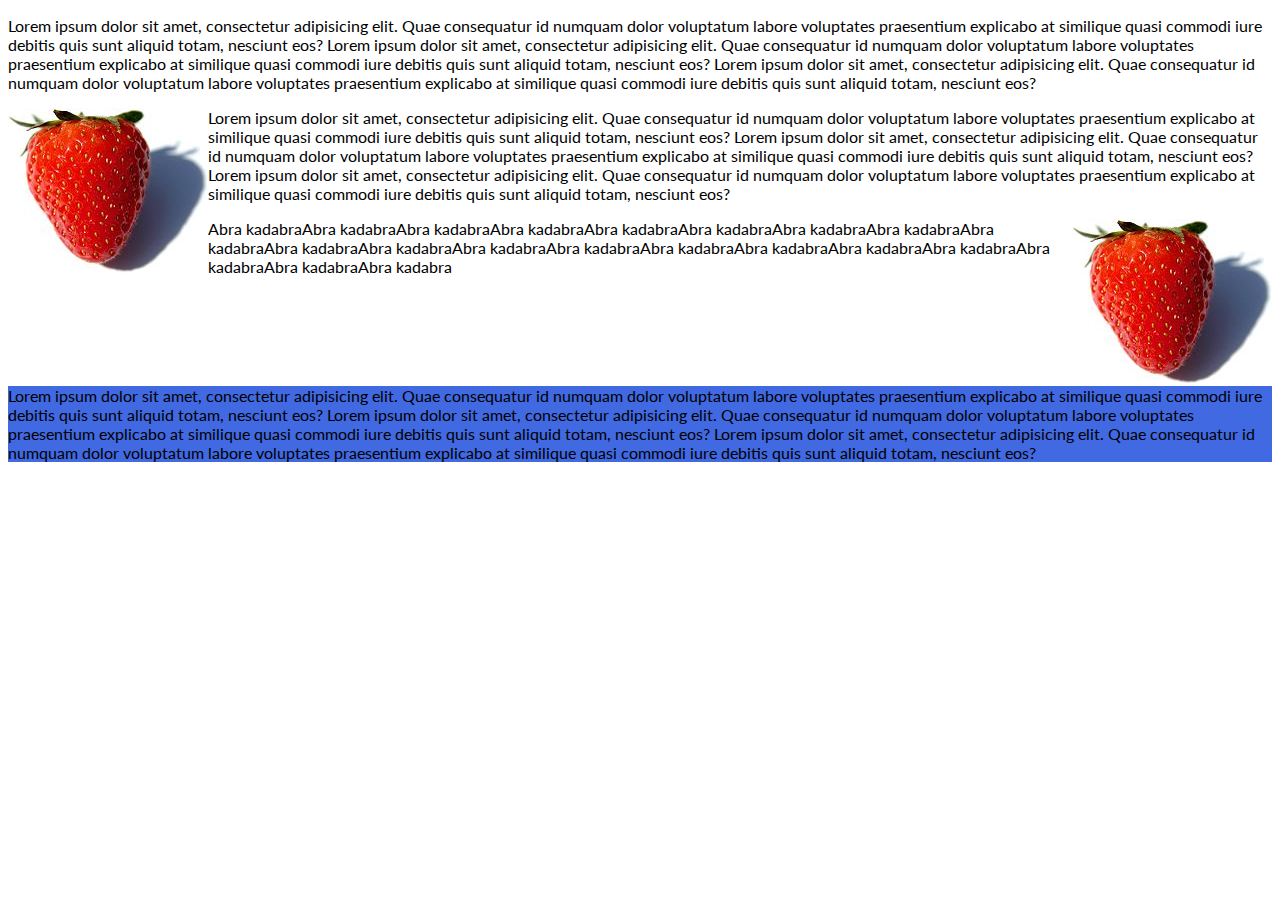
==== index.html @ d3594910 "done" ====
<!DOCTYPE html>
<html lang="pl">

<head>
    <meta charset="UTF-8">
    <link rel="stylesheet" href="css/style.css">
    <title>turxkawka</title>
    <link href='http://fonts.googleapis.com/css?family=Lato&subset=latin,latin-ext' rel='stylesheet' type='text/css'> </head>

<body lang="la">
    <p> Lorem ipsum dolor sit amet, consectetur adipisicing elit. Quae consequatur id numquam dolor voluptatum labore voluptates praesentium explicabo at similique quasi commodi iure debitis quis sunt aliquid totam, nesciunt eos? Lorem ipsum dolor sit amet, consectetur adipisicing elit. Quae consequatur id numquam dolor voluptatum labore voluptates praesentium explicabo at similique quasi commodi iure debitis quis sunt aliquid totam, nesciunt eos? Lorem ipsum dolor sit amet, consectetur adipisicing elit. Quae consequatur id numquam dolor voluptatum labore voluptates praesentium explicabo at similique quasi commodi iure debitis quis sunt aliquid totam, nesciunt eos? </p> <img id="truskawka" src="gfx/strawberry.jpg" alt="image" />
    <p> Lorem ipsum dolor sit amet, consectetur adipisicing elit. Quae consequatur id numquam dolor voluptatum labore voluptates praesentium explicabo at similique quasi commodi iure debitis quis sunt aliquid totam, nesciunt eos? Lorem ipsum dolor sit amet, consectetur adipisicing elit. Quae consequatur id numquam dolor voluptatum labore voluptates praesentium explicabo at similique quasi commodi iure debitis quis sunt aliquid totam, nesciunt eos? Lorem ipsum dolor sit amet, consectetur adipisicing elit. Quae consequatur id numquam dolor voluptatum labore voluptates praesentium explicabo at similique quasi commodi iure debitis quis sunt aliquid totam, nesciunt eos? </p> <img id="truskawka2" src="gfx/strawberry.jpg" alt="image" />
    <p>Abra kadabraAbra kadabraAbra kadabraAbra kadabraAbra kadabraAbra kadabraAbra kadabraAbra kadabraAbra kadabraAbra kadabraAbra kadabraAbra kadabraAbra kadabraAbra kadabraAbra kadabraAbra kadabraAbra kadabraAbra kadabraAbra kadabraAbra kadabra</p>
    <p> Lorem ipsum dolor sit amet, consectetur adipisicing elit. Quae consequatur id numquam dolor voluptatum labore voluptates praesentium explicabo at similique quasi commodi iure debitis quis sunt aliquid totam, nesciunt eos? Lorem ipsum dolor sit amet, consectetur adipisicing elit. Quae consequatur id numquam dolor voluptatum labore voluptates praesentium explicabo at similique quasi commodi iure debitis quis sunt aliquid totam, nesciunt eos? Lorem ipsum dolor sit amet, consectetur adipisicing elit. Quae consequatur id numquam dolor voluptatum labore voluptates praesentium explicabo at similique quasi commodi iure debitis quis sunt aliquid totam, nesciunt eos? </p>
</body>

</html>
---- css/style.css ----
body {
    font-family: Lato;
/*
    background-color: #303030;
    color: white;
*/
}


#truskawka {
    float:left;
}

#truskawka2 {
    float:right;
}

span:nth-child(5) {
    background-color: royalblue;
    clear:both;
    
}

p:last-child {
    background-color: royalblue;
    clear:right;
    
}
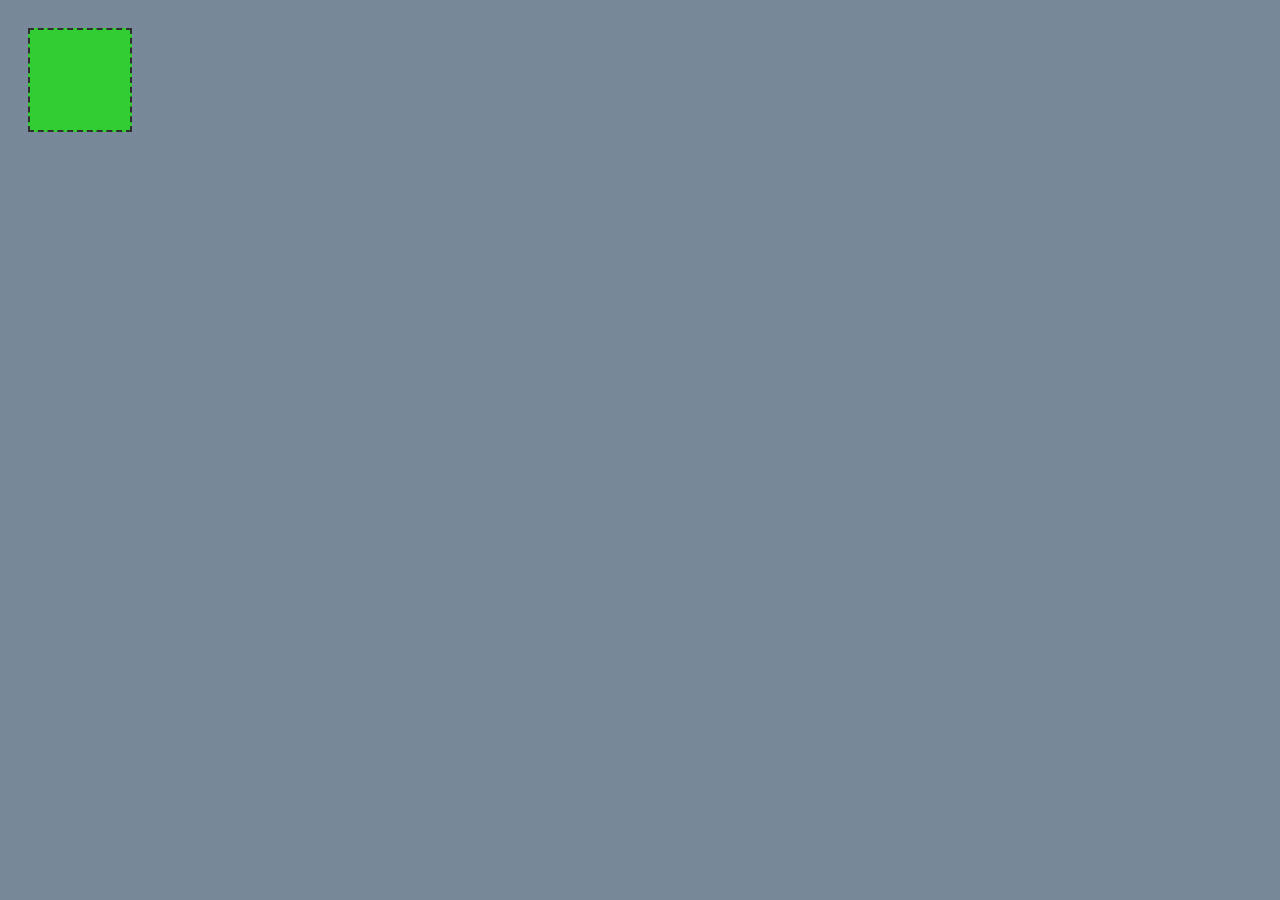
==== commit 5bbf41e7: "transition#1" ====
--- a/index.html
+++ b/index.html
@@ -1,17 +1,14 @@
 <!DOCTYPE html>
 <html lang="pl">
-
 <head>
     <meta charset="UTF-8">
     <link rel="stylesheet" href="css/style.css">
-    <title>turxkawka</title>
-    <link href='http://fonts.googleapis.com/css?family=Lato&subset=latin,latin-ext' rel='stylesheet' type='text/css'> </head>
-
-<body lang="la">
-    <p> Lorem ipsum dolor sit amet, consectetur adipisicing elit. Quae consequatur id numquam dolor voluptatum labore voluptates praesentium explicabo at similique quasi commodi iure debitis quis sunt aliquid totam, nesciunt eos? Lorem ipsum dolor sit amet, consectetur adipisicing elit. Quae consequatur id numquam dolor voluptatum labore voluptates praesentium explicabo at similique quasi commodi iure debitis quis sunt aliquid totam, nesciunt eos? Lorem ipsum dolor sit amet, consectetur adipisicing elit. Quae consequatur id numquam dolor voluptatum labore voluptates praesentium explicabo at similique quasi commodi iure debitis quis sunt aliquid totam, nesciunt eos? </p> <img id="truskawka" src="gfx/strawberry.jpg" alt="image" />
-    <p> Lorem ipsum dolor sit amet, consectetur adipisicing elit. Quae consequatur id numquam dolor voluptatum labore voluptates praesentium explicabo at similique quasi commodi iure debitis quis sunt aliquid totam, nesciunt eos? Lorem ipsum dolor sit amet, consectetur adipisicing elit. Quae consequatur id numquam dolor voluptatum labore voluptates praesentium explicabo at similique quasi commodi iure debitis quis sunt aliquid totam, nesciunt eos? Lorem ipsum dolor sit amet, consectetur adipisicing elit. Quae consequatur id numquam dolor voluptatum labore voluptates praesentium explicabo at similique quasi commodi iure debitis quis sunt aliquid totam, nesciunt eos? </p> <img id="truskawka2" src="gfx/strawberry.jpg" alt="image" />
-    <p>Abra kadabraAbra kadabraAbra kadabraAbra kadabraAbra kadabraAbra kadabraAbra kadabraAbra kadabraAbra kadabraAbra kadabraAbra kadabraAbra kadabraAbra kadabraAbra kadabraAbra kadabraAbra kadabraAbra kadabraAbra kadabraAbra kadabraAbra kadabra</p>
-    <p> Lorem ipsum dolor sit amet, consectetur adipisicing elit. Quae consequatur id numquam dolor voluptatum labore voluptates praesentium explicabo at similique quasi commodi iure debitis quis sunt aliquid totam, nesciunt eos? Lorem ipsum dolor sit amet, consectetur adipisicing elit. Quae consequatur id numquam dolor voluptatum labore voluptates praesentium explicabo at similique quasi commodi iure debitis quis sunt aliquid totam, nesciunt eos? Lorem ipsum dolor sit amet, consectetur adipisicing elit. Quae consequatur id numquam dolor voluptatum labore voluptates praesentium explicabo at similique quasi commodi iure debitis quis sunt aliquid totam, nesciunt eos? </p>
+    <title>Snip</title>
+    <link href='http://fonts.googleapis.com/css?family=Lato&subset=latin,latin-ext' rel='stylesheet' type='text/css'>
+</head>
+<body>
+    <div id="box">
+        
+    </div>
 </body>
-
 </html>--- a/css/style.css
+++ b/css/style.css
@@ -1,29 +1,19 @@
 body {
     font-family: Lato;
-/*
-    background-color: #303030;
-    color: white;
-*/
+    padding: 20px;
+    background-color: lightslategray;
 }
 
-
-#truskawka {
-    float:left;
+#box {
+    width: 100px;
+    height: 100px;
+    border: 2px dashed #303030;
+    background-color: limegreen;
+    transition: 0.3s;
 }
 
-#truskawka2 {
-    float:right;
-}
-
-span:nth-child(5) {
-    background-color: royalblue;
-    clear:both;
-    
-}
-
-p:last-child {
-    background-color: royalblue;
-    clear:right;
-    
-}
-
+#box:hover {
+    height: 200px;
+    width: 200px;
+    cursor: pointer;
+}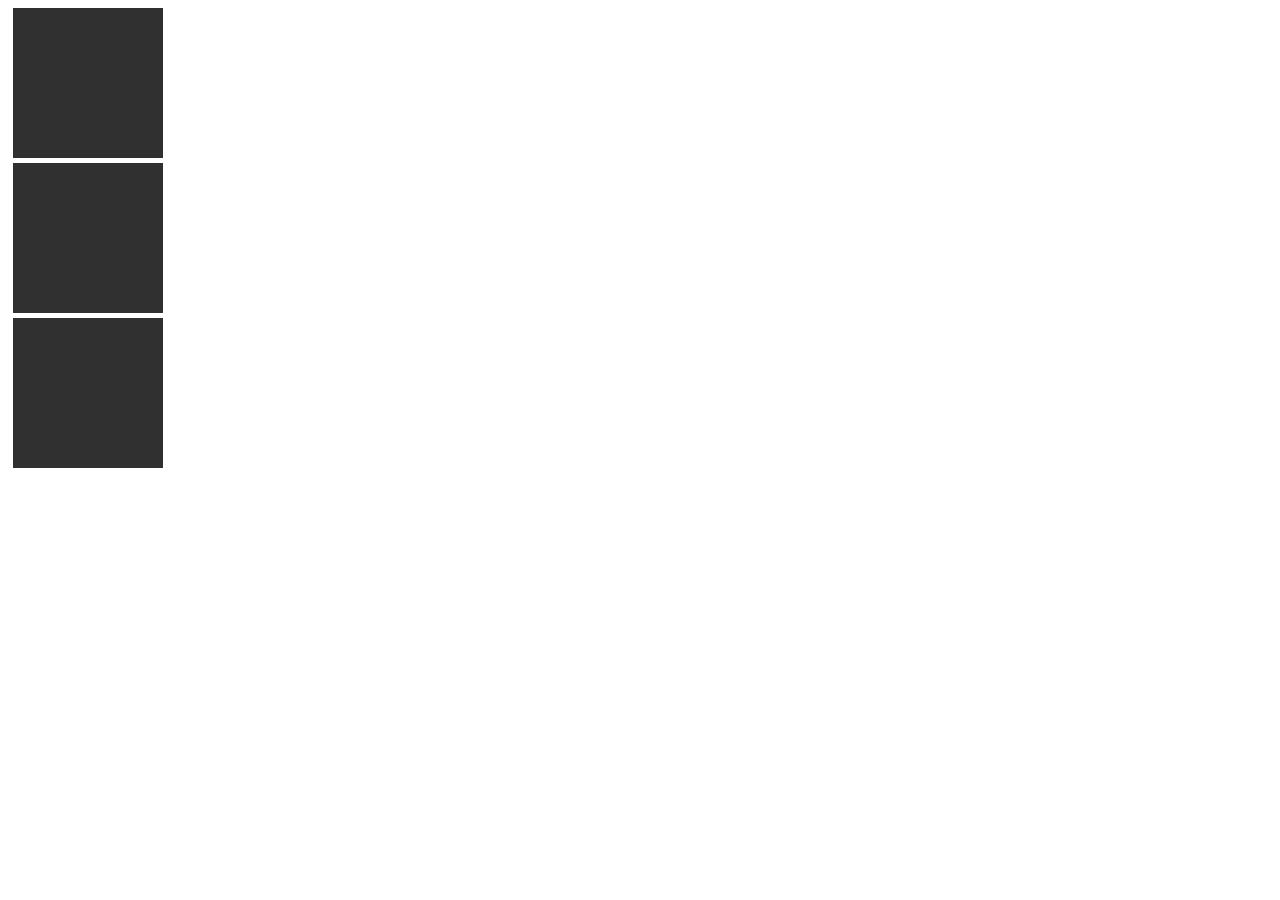
==== commit 616706e0: "zadanko" ====
--- a/index.html
+++ b/index.html
@@ -1,14 +1,16 @@
 <!DOCTYPE html>
 <html lang="pl">
+
 <head>
     <meta charset="UTF-8">
     <link rel="stylesheet" href="css/style.css">
     <title>Snip</title>
-    <link href='http://fonts.googleapis.com/css?family=Lato&subset=latin,latin-ext' rel='stylesheet' type='text/css'>
-</head>
+    <link href='http://fonts.googleapis.com/css?family=Lato&subset=latin,latin-ext' rel='stylesheet' type='text/css'> </head>
+
 <body>
-    <div id="box">
-        
-    </div>
+    <div id="box1" class="box"></div>
+    <div id="box2" class="box"></div>
+    <div id="box3" class="box"></div>
 </body>
+
 </html>--- a/css/style.css
+++ b/css/style.css
@@ -1,19 +1,27 @@
 body {
     font-family: Lato;
-    padding: 20px;
-    background-color: lightslategray;
 }
 
-#box {
-    width: 100px;
-    height: 100px;
-    border: 2px dashed #303030;
-    background-color: limegreen;
+.box {
+    background-color: #303030;
+    width: 150px;
+    height: 150px;
+    margin: 5px;
+}
+
+.box:hover {
     transition: 0.3s;
 }
 
-#box:hover {
-    height: 200px;
-    width: 200px;
-    cursor: pointer;
+#box1:hover {
+    width: 300px;
+}
+
+#box2:hover {
+    height: 300px;
+}
+
+#box3:hover {
+    width: 300px;
+    height: 300px;
 }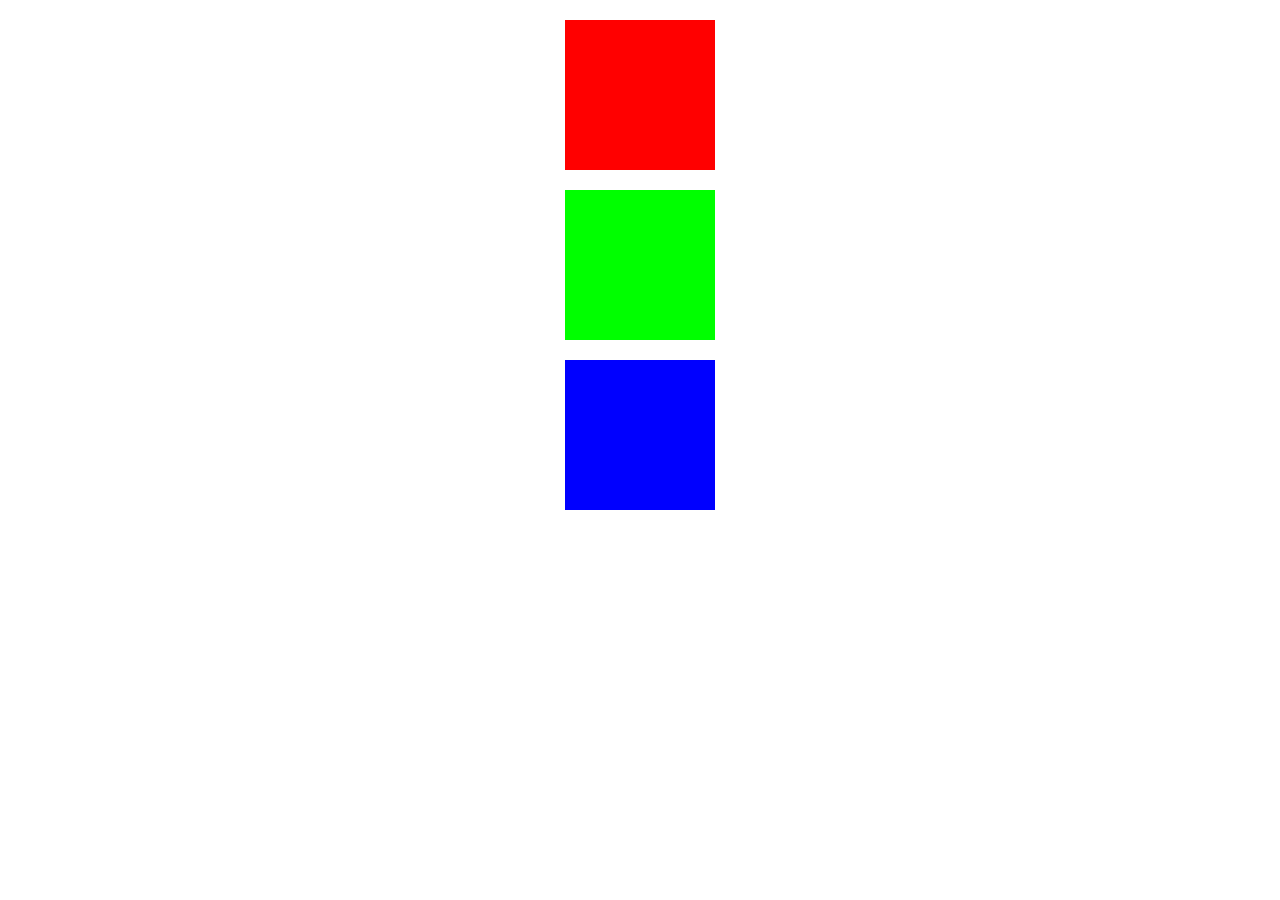
==== commit 1815b018: "oddzielenie divow" ====
--- a/index.html
+++ b/index.html
@@ -4,13 +4,13 @@
 <head>
     <meta charset="UTF-8">
     <link rel="stylesheet" href="css/style.css">
-    <title>Snip</title>
+    <title>bokesły na zadanie</title>
     <link href='http://fonts.googleapis.com/css?family=Lato&subset=latin,latin-ext' rel='stylesheet' type='text/css'> </head>
 
 <body>
     <div id="box1" class="box"></div>
     <div id="box2" class="box"></div>
-    <div id="box3" class="box"></div>
+    <div id="box3" class="box">Tranzyszyn</div>
 </body>
 
 </html>--- a/css/style.css
+++ b/css/style.css
@@ -1,16 +1,16 @@
 body {
     font-family: Lato;
+    color:blue;
+    font-size: 30px;    
 }
 
 .box {
     background-color: #303030;
     width: 150px;
     height: 150px;
-    margin: 5px;
-}
-
-.box:hover {
-    transition: 0.3s;
+    margin: auto;
+    margin-top:20px;
+    margin-bottom:20px;
 }
 
 #box1:hover {
@@ -24,4 +24,17 @@
 #box3:hover {
     width: 300px;
     height: 300px;
-}+    transform: rotate(725deg);
+    color:white;
+    text-align: center;
+}
+
+#box1 {background-color: #f00;}
+#box2 {background-color: #0f0;}
+#box3 {background-color: #00f;}
+
+#box1 {transition: linear .75s;}
+#box2 {transition: linear .75s;}
+#box3 {transition: linear .5s;}
+
+
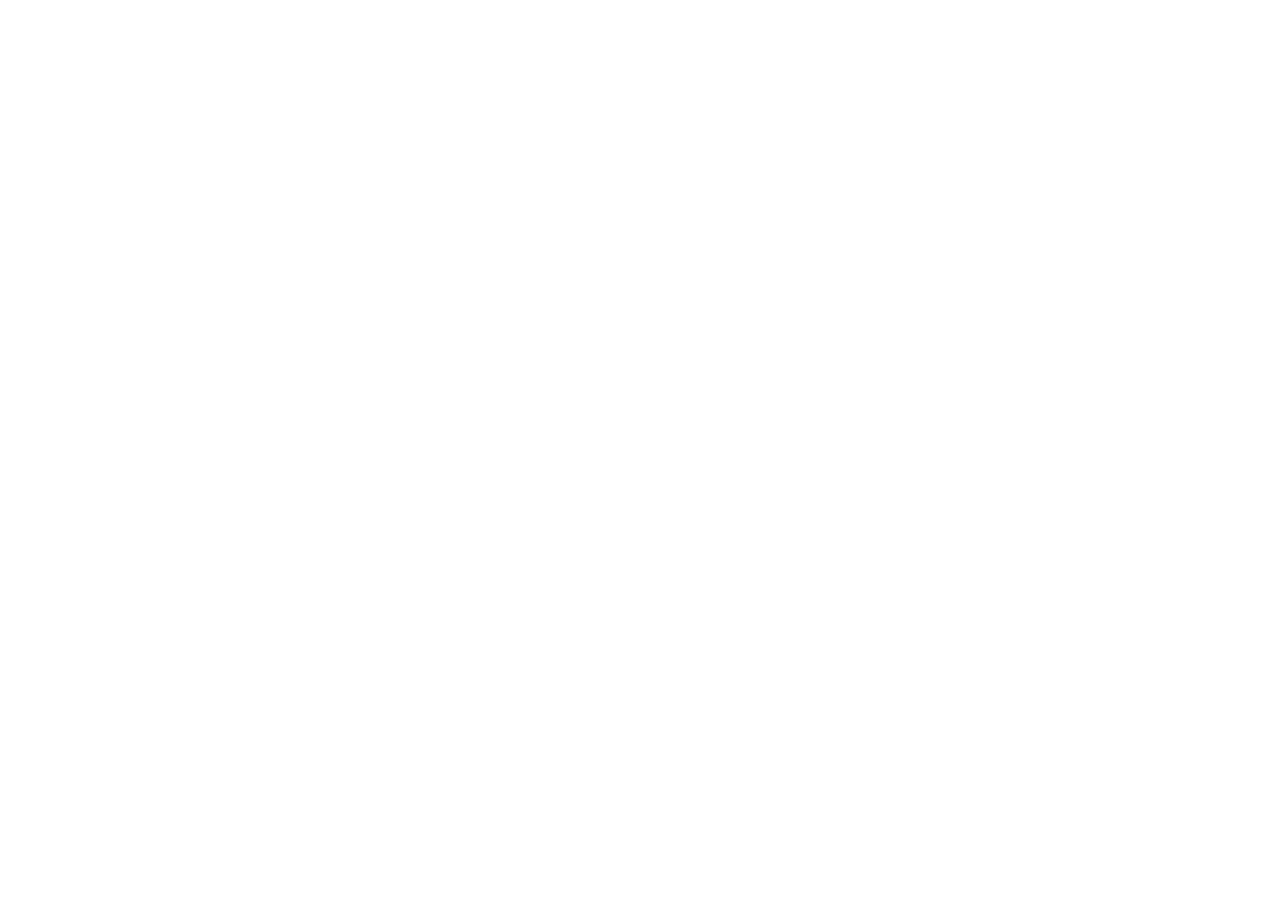
==== commit c024dcb2: "wlasciwosci tla ini" ====
--- a/index.html
+++ b/index.html
@@ -1,16 +1,12 @@
 <!DOCTYPE html>
 <html lang="pl">
-
 <head>
     <meta charset="UTF-8">
     <link rel="stylesheet" href="css/style.css">
-    <title>bokesły na zadanie</title>
-    <link href='http://fonts.googleapis.com/css?family=Lato&subset=latin,latin-ext' rel='stylesheet' type='text/css'> </head>
-
+    <title>Snip</title>
+    <link href='http://fonts.googleapis.com/css?family=Lato&subset=latin,latin-ext' rel='stylesheet' type='text/css'>
+</head>
 <body>
-    <div id="box1" class="box"></div>
-    <div id="box2" class="box"></div>
-    <div id="box3" class="box">Tranzyszyn</div>
+    
 </body>
-
 </html>--- a/css/style.css
+++ b/css/style.css
@@ -1,40 +1,4 @@
 body {
     font-family: Lato;
-    color:blue;
-    font-size: 30px;    
 }
 
-.box {
-    background-color: #303030;
-    width: 150px;
-    height: 150px;
-    margin: auto;
-    margin-top:20px;
-    margin-bottom:20px;
-}
-
-#box1:hover {
-    width: 300px;
-}
-
-#box2:hover {
-    height: 300px;
-}
-
-#box3:hover {
-    width: 300px;
-    height: 300px;
-    transform: rotate(725deg);
-    color:white;
-    text-align: center;
-}
-
-#box1 {background-color: #f00;}
-#box2 {background-color: #0f0;}
-#box3 {background-color: #00f;}
-
-#box1 {transition: linear .75s;}
-#box2 {transition: linear .75s;}
-#box3 {transition: linear .5s;}
-
-
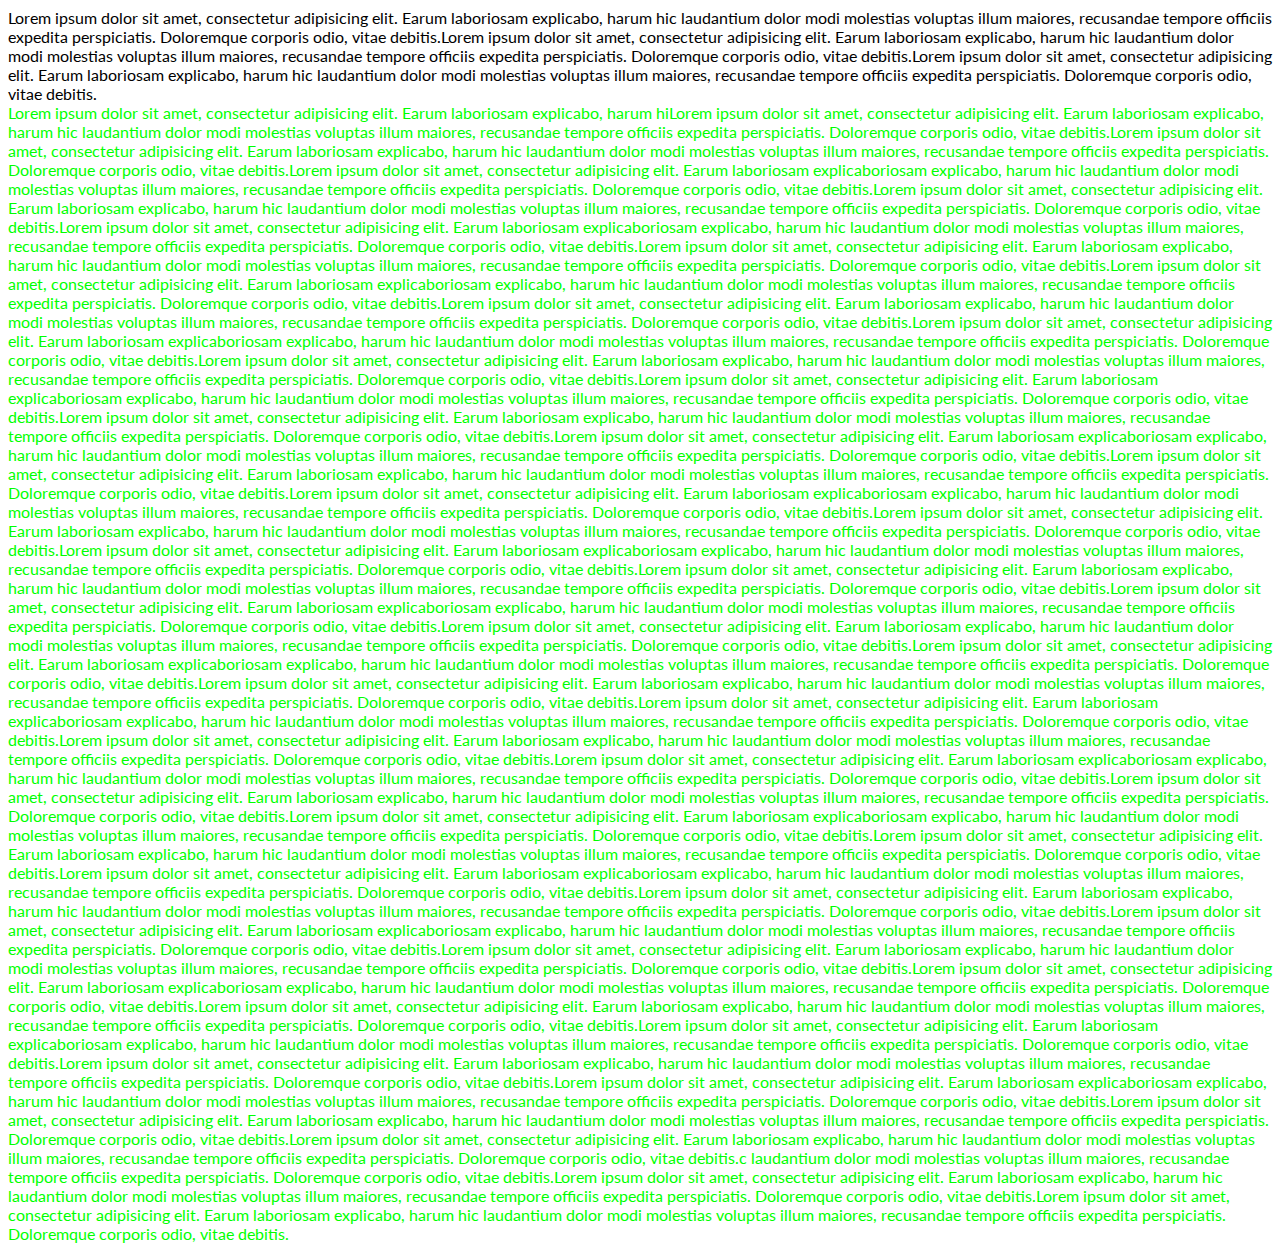
==== commit 2625283f: "last" ====
--- a/index.html
+++ b/index.html
@@ -7,6 +7,8 @@
     <link href='http://fonts.googleapis.com/css?family=Lato&subset=latin,latin-ext' rel='stylesheet' type='text/css'>
 </head>
 <body>
+   Lorem ipsum dolor sit amet, consectetur adipisicing elit. Earum laboriosam explicabo, harum hic laudantium dolor modi molestias voluptas illum maiores, recusandae tempore officiis expedita perspiciatis. Doloremque corporis odio, vitae debitis.Lorem ipsum dolor sit amet, consectetur adipisicing elit. Earum laboriosam explicabo, harum hic laudantium dolor modi molestias voluptas illum maiores, recusandae tempore officiis expedita perspiciatis. Doloremque corporis odio, vitae debitis.Lorem ipsum dolor sit amet, consectetur adipisicing elit. Earum laboriosam explicabo, harum hic laudantium dolor modi molestias voluptas illum maiores, recusandae tempore officiis expedita perspiciatis. Doloremque corporis odio, vitae debitis.
+   <div id="tlo-obrazek">Lorem ipsum dolor sit amet, consectetur adipisicing elit. Earum laboriosam explicabo, harum hiLorem ipsum dolor sit amet, consectetur adipisicing elit. Earum laboriosam explicabo, harum hic laudantium dolor modi molestias voluptas illum maiores, recusandae tempore officiis expedita perspiciatis. Doloremque corporis odio, vitae debitis.Lorem ipsum dolor sit amet, consectetur adipisicing elit. Earum laboriosam explicabo, harum hic laudantium dolor modi molestias voluptas illum maiores, recusandae tempore officiis expedita perspiciatis. Doloremque corporis odio, vitae debitis.Lorem ipsum dolor sit amet, consectetur adipisicing elit. Earum laboriosam explicaboriosam explicabo, harum hic laudantium dolor modi molestias voluptas illum maiores, recusandae tempore officiis expedita perspiciatis. Doloremque corporis odio, vitae debitis.Lorem ipsum dolor sit amet, consectetur adipisicing elit. Earum laboriosam explicabo, harum hic laudantium dolor modi molestias voluptas illum maiores, recusandae tempore officiis expedita perspiciatis. Doloremque corporis odio, vitae debitis.Lorem ipsum dolor sit amet, consectetur adipisicing elit. Earum laboriosam explicaboriosam explicabo, harum hic laudantium dolor modi molestias voluptas illum maiores, recusandae tempore officiis expedita perspiciatis. Doloremque corporis odio, vitae debitis.Lorem ipsum dolor sit amet, consectetur adipisicing elit. Earum laboriosam explicabo, harum hic laudantium dolor modi molestias voluptas illum maiores, recusandae tempore officiis expedita perspiciatis. Doloremque corporis odio, vitae debitis.Lorem ipsum dolor sit amet, consectetur adipisicing elit. Earum laboriosam explicaboriosam explicabo, harum hic laudantium dolor modi molestias voluptas illum maiores, recusandae tempore officiis expedita perspiciatis. Doloremque corporis odio, vitae debitis.Lorem ipsum dolor sit amet, consectetur adipisicing elit. Earum laboriosam explicabo, harum hic laudantium dolor modi molestias voluptas illum maiores, recusandae tempore officiis expedita perspiciatis. Doloremque corporis odio, vitae debitis.Lorem ipsum dolor sit amet, consectetur adipisicing elit. Earum laboriosam explicaboriosam explicabo, harum hic laudantium dolor modi molestias voluptas illum maiores, recusandae tempore officiis expedita perspiciatis. Doloremque corporis odio, vitae debitis.Lorem ipsum dolor sit amet, consectetur adipisicing elit. Earum laboriosam explicabo, harum hic laudantium dolor modi molestias voluptas illum maiores, recusandae tempore officiis expedita perspiciatis. Doloremque corporis odio, vitae debitis.Lorem ipsum dolor sit amet, consectetur adipisicing elit. Earum laboriosam explicaboriosam explicabo, harum hic laudantium dolor modi molestias voluptas illum maiores, recusandae tempore officiis expedita perspiciatis. Doloremque corporis odio, vitae debitis.Lorem ipsum dolor sit amet, consectetur adipisicing elit. Earum laboriosam explicabo, harum hic laudantium dolor modi molestias voluptas illum maiores, recusandae tempore officiis expedita perspiciatis. Doloremque corporis odio, vitae debitis.Lorem ipsum dolor sit amet, consectetur adipisicing elit. Earum laboriosam explicaboriosam explicabo, harum hic laudantium dolor modi molestias voluptas illum maiores, recusandae tempore officiis expedita perspiciatis. Doloremque corporis odio, vitae debitis.Lorem ipsum dolor sit amet, consectetur adipisicing elit. Earum laboriosam explicabo, harum hic laudantium dolor modi molestias voluptas illum maiores, recusandae tempore officiis expedita perspiciatis. Doloremque corporis odio, vitae debitis.Lorem ipsum dolor sit amet, consectetur adipisicing elit. Earum laboriosam explicaboriosam explicabo, harum hic laudantium dolor modi molestias voluptas illum maiores, recusandae tempore officiis expedita perspiciatis. Doloremque corporis odio, vitae debitis.Lorem ipsum dolor sit amet, consectetur adipisicing elit. Earum laboriosam explicabo, harum hic laudantium dolor modi molestias voluptas illum maiores, recusandae tempore officiis expedita perspiciatis. Doloremque corporis odio, vitae debitis.Lorem ipsum dolor sit amet, consectetur adipisicing elit. Earum laboriosam explicaboriosam explicabo, harum hic laudantium dolor modi molestias voluptas illum maiores, recusandae tempore officiis expedita perspiciatis. Doloremque corporis odio, vitae debitis.Lorem ipsum dolor sit amet, consectetur adipisicing elit. Earum laboriosam explicabo, harum hic laudantium dolor modi molestias voluptas illum maiores, recusandae tempore officiis expedita perspiciatis. Doloremque corporis odio, vitae debitis.Lorem ipsum dolor sit amet, consectetur adipisicing elit. Earum laboriosam explicaboriosam explicabo, harum hic laudantium dolor modi molestias voluptas illum maiores, recusandae tempore officiis expedita perspiciatis. Doloremque corporis odio, vitae debitis.Lorem ipsum dolor sit amet, consectetur adipisicing elit. Earum laboriosam explicabo, harum hic laudantium dolor modi molestias voluptas illum maiores, recusandae tempore officiis expedita perspiciatis. Doloremque corporis odio, vitae debitis.Lorem ipsum dolor sit amet, consectetur adipisicing elit. Earum laboriosam explicaboriosam explicabo, harum hic laudantium dolor modi molestias voluptas illum maiores, recusandae tempore officiis expedita perspiciatis. Doloremque corporis odio, vitae debitis.Lorem ipsum dolor sit amet, consectetur adipisicing elit. Earum laboriosam explicabo, harum hic laudantium dolor modi molestias voluptas illum maiores, recusandae tempore officiis expedita perspiciatis. Doloremque corporis odio, vitae debitis.Lorem ipsum dolor sit amet, consectetur adipisicing elit. Earum laboriosam explicaboriosam explicabo, harum hic laudantium dolor modi molestias voluptas illum maiores, recusandae tempore officiis expedita perspiciatis. Doloremque corporis odio, vitae debitis.Lorem ipsum dolor sit amet, consectetur adipisicing elit. Earum laboriosam explicabo, harum hic laudantium dolor modi molestias voluptas illum maiores, recusandae tempore officiis expedita perspiciatis. Doloremque corporis odio, vitae debitis.Lorem ipsum dolor sit amet, consectetur adipisicing elit. Earum laboriosam explicaboriosam explicabo, harum hic laudantium dolor modi molestias voluptas illum maiores, recusandae tempore officiis expedita perspiciatis. Doloremque corporis odio, vitae debitis.Lorem ipsum dolor sit amet, consectetur adipisicing elit. Earum laboriosam explicabo, harum hic laudantium dolor modi molestias voluptas illum maiores, recusandae tempore officiis expedita perspiciatis. Doloremque corporis odio, vitae debitis.Lorem ipsum dolor sit amet, consectetur adipisicing elit. Earum laboriosam explicaboriosam explicabo, harum hic laudantium dolor modi molestias voluptas illum maiores, recusandae tempore officiis expedita perspiciatis. Doloremque corporis odio, vitae debitis.Lorem ipsum dolor sit amet, consectetur adipisicing elit. Earum laboriosam explicabo, harum hic laudantium dolor modi molestias voluptas illum maiores, recusandae tempore officiis expedita perspiciatis. Doloremque corporis odio, vitae debitis.Lorem ipsum dolor sit amet, consectetur adipisicing elit. Earum laboriosam explicaboriosam explicabo, harum hic laudantium dolor modi molestias voluptas illum maiores, recusandae tempore officiis expedita perspiciatis. Doloremque corporis odio, vitae debitis.Lorem ipsum dolor sit amet, consectetur adipisicing elit. Earum laboriosam explicabo, harum hic laudantium dolor modi molestias voluptas illum maiores, recusandae tempore officiis expedita perspiciatis. Doloremque corporis odio, vitae debitis.Lorem ipsum dolor sit amet, consectetur adipisicing elit. Earum laboriosam explicaboriosam explicabo, harum hic laudantium dolor modi molestias voluptas illum maiores, recusandae tempore officiis expedita perspiciatis. Doloremque corporis odio, vitae debitis.Lorem ipsum dolor sit amet, consectetur adipisicing elit. Earum laboriosam explicabo, harum hic laudantium dolor modi molestias voluptas illum maiores, recusandae tempore officiis expedita perspiciatis. Doloremque corporis odio, vitae debitis.Lorem ipsum dolor sit amet, consectetur adipisicing elit. Earum laboriosam explicaboriosam explicabo, harum hic laudantium dolor modi molestias voluptas illum maiores, recusandae tempore officiis expedita perspiciatis. Doloremque corporis odio, vitae debitis.Lorem ipsum dolor sit amet, consectetur adipisicing elit. Earum laboriosam explicabo, harum hic laudantium dolor modi molestias voluptas illum maiores, recusandae tempore officiis expedita perspiciatis. Doloremque corporis odio, vitae debitis.Lorem ipsum dolor sit amet, consectetur adipisicing elit. Earum laboriosam explicaboriosam explicabo, harum hic laudantium dolor modi molestias voluptas illum maiores, recusandae tempore officiis expedita perspiciatis. Doloremque corporis odio, vitae debitis.Lorem ipsum dolor sit amet, consectetur adipisicing elit. Earum laboriosam explicabo, harum hic laudantium dolor modi molestias voluptas illum maiores, recusandae tempore officiis expedita perspiciatis. Doloremque corporis odio, vitae debitis.Lorem ipsum dolor sit amet, consectetur adipisicing elit. Earum laboriosam explicaboriosam explicabo, harum hic laudantium dolor modi molestias voluptas illum maiores, recusandae tempore officiis expedita perspiciatis. Doloremque corporis odio, vitae debitis.Lorem ipsum dolor sit amet, consectetur adipisicing elit. Earum laboriosam explicabo, harum hic laudantium dolor modi molestias voluptas illum maiores, recusandae tempore officiis expedita perspiciatis. Doloremque corporis odio, vitae debitis.Lorem ipsum dolor sit amet, consectetur adipisicing elit. Earum laboriosam explicabo, harum hic laudantium dolor modi molestias voluptas illum maiores, recusandae tempore officiis expedita perspiciatis. Doloremque corporis odio, vitae debitis.c laudantium dolor modi molestias voluptas illum maiores, recusandae tempore officiis expedita perspiciatis. Doloremque corporis odio, vitae debitis.Lorem ipsum dolor sit amet, consectetur adipisicing elit. Earum laboriosam explicabo, harum hic laudantium dolor modi molestias voluptas illum maiores, recusandae tempore officiis expedita perspiciatis. Doloremque corporis odio, vitae debitis.Lorem ipsum dolor sit amet, consectetur adipisicing elit. Earum laboriosam explicabo, harum hic laudantium dolor modi molestias voluptas illum maiores, recusandae tempore officiis expedita perspiciatis. Doloremque corporis odio, vitae debitis.</div>
     
 </body>
 </html>--- a/css/style.css
+++ b/css/style.css
@@ -2,3 +2,13 @@
     font-family: Lato;
 }
 
+#tlo-obrazek {
+    min-width: 200px;
+    height: 200px;
+    background: url("https://upload.wikimedia.org/wikipedia/commons/thumb/5/55/Fragaria_Fruit_Close-up.jpg/200px-Fragaria_Fruit_Close-up.jpg");
+    background-repeat: no-repeat;
+    background-size: 70% 70%;
+    background-position: top center;
+    background-attachment: fixed;
+    color: lime;
+}
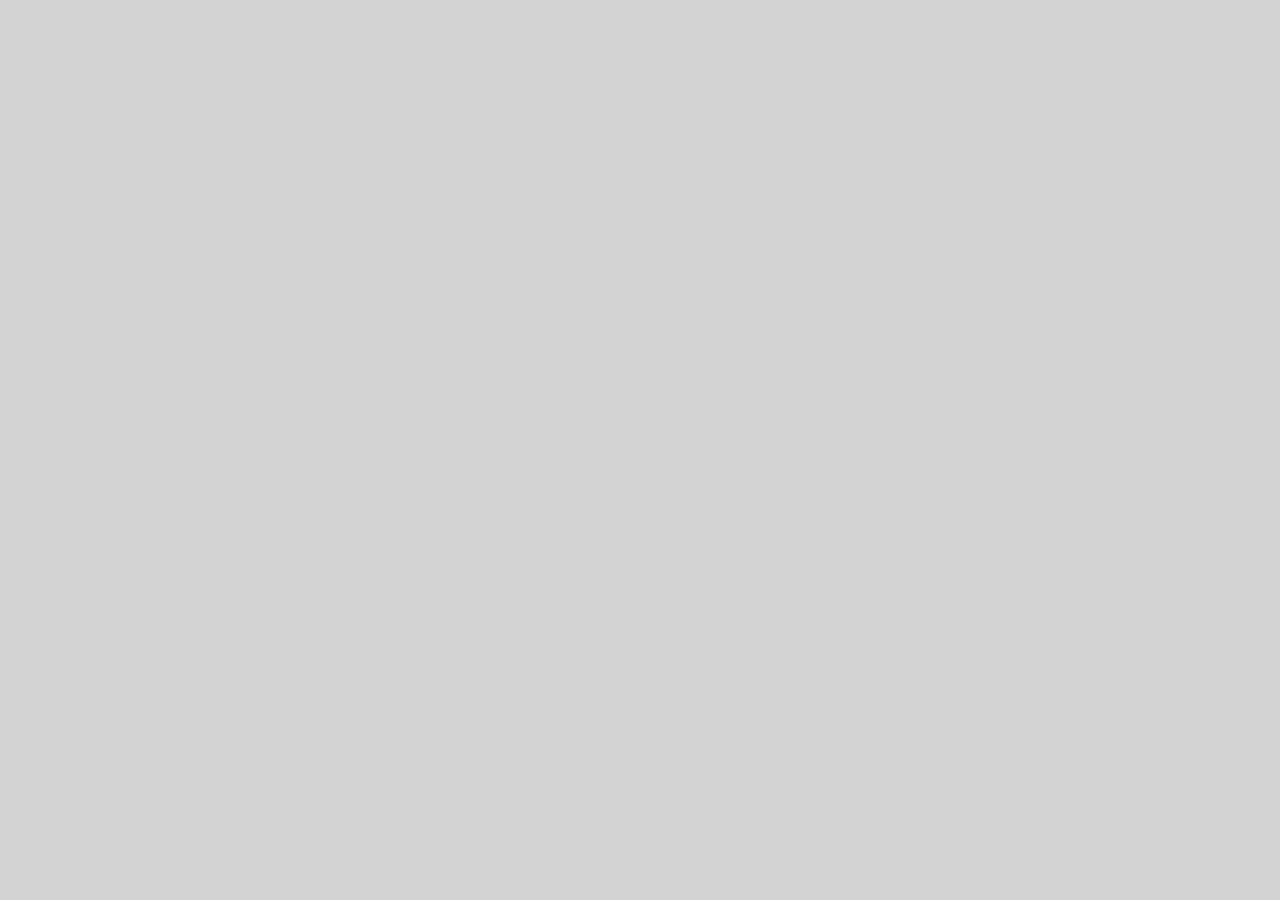
==== commit ced905bc: "ini respon" ====
--- a/index.html
+++ b/index.html
@@ -7,8 +7,6 @@
     <link href='http://fonts.googleapis.com/css?family=Lato&subset=latin,latin-ext' rel='stylesheet' type='text/css'>
 </head>
 <body>
-   Lorem ipsum dolor sit amet, consectetur adipisicing elit. Earum laboriosam explicabo, harum hic laudantium dolor modi molestias voluptas illum maiores, recusandae tempore officiis expedita perspiciatis. Doloremque corporis odio, vitae debitis.Lorem ipsum dolor sit amet, consectetur adipisicing elit. Earum laboriosam explicabo, harum hic laudantium dolor modi molestias voluptas illum maiores, recusandae tempore officiis expedita perspiciatis. Doloremque corporis odio, vitae debitis.Lorem ipsum dolor sit amet, consectetur adipisicing elit. Earum laboriosam explicabo, harum hic laudantium dolor modi molestias voluptas illum maiores, recusandae tempore officiis expedita perspiciatis. Doloremque corporis odio, vitae debitis.
-   <div id="tlo-obrazek">Lorem ipsum dolor sit amet, consectetur adipisicing elit. Earum laboriosam explicabo, harum hiLorem ipsum dolor sit amet, consectetur adipisicing elit. Earum laboriosam explicabo, harum hic laudantium dolor modi molestias voluptas illum maiores, recusandae tempore officiis expedita perspiciatis. Doloremque corporis odio, vitae debitis.Lorem ipsum dolor sit amet, consectetur adipisicing elit. Earum laboriosam explicabo, harum hic laudantium dolor modi molestias voluptas illum maiores, recusandae tempore officiis expedita perspiciatis. Doloremque corporis odio, vitae debitis.Lorem ipsum dolor sit amet, consectetur adipisicing elit. Earum laboriosam explicaboriosam explicabo, harum hic laudantium dolor modi molestias voluptas illum maiores, recusandae tempore officiis expedita perspiciatis. Doloremque corporis odio, vitae debitis.Lorem ipsum dolor sit amet, consectetur adipisicing elit. Earum laboriosam explicabo, harum hic laudantium dolor modi molestias voluptas illum maiores, recusandae tempore officiis expedita perspiciatis. Doloremque corporis odio, vitae debitis.Lorem ipsum dolor sit amet, consectetur adipisicing elit. Earum laboriosam explicaboriosam explicabo, harum hic laudantium dolor modi molestias voluptas illum maiores, recusandae tempore officiis expedita perspiciatis. Doloremque corporis odio, vitae debitis.Lorem ipsum dolor sit amet, consectetur adipisicing elit. Earum laboriosam explicabo, harum hic laudantium dolor modi molestias voluptas illum maiores, recusandae tempore officiis expedita perspiciatis. Doloremque corporis odio, vitae debitis.Lorem ipsum dolor sit amet, consectetur adipisicing elit. Earum laboriosam explicaboriosam explicabo, harum hic laudantium dolor modi molestias voluptas illum maiores, recusandae tempore officiis expedita perspiciatis. Doloremque corporis odio, vitae debitis.Lorem ipsum dolor sit amet, consectetur adipisicing elit. Earum laboriosam explicabo, harum hic laudantium dolor modi molestias voluptas illum maiores, recusandae tempore officiis expedita perspiciatis. Doloremque corporis odio, vitae debitis.Lorem ipsum dolor sit amet, consectetur adipisicing elit. Earum laboriosam explicaboriosam explicabo, harum hic laudantium dolor modi molestias voluptas illum maiores, recusandae tempore officiis expedita perspiciatis. Doloremque corporis odio, vitae debitis.Lorem ipsum dolor sit amet, consectetur adipisicing elit. Earum laboriosam explicabo, harum hic laudantium dolor modi molestias voluptas illum maiores, recusandae tempore officiis expedita perspiciatis. Doloremque corporis odio, vitae debitis.Lorem ipsum dolor sit amet, consectetur adipisicing elit. Earum laboriosam explicaboriosam explicabo, harum hic laudantium dolor modi molestias voluptas illum maiores, recusandae tempore officiis expedita perspiciatis. Doloremque corporis odio, vitae debitis.Lorem ipsum dolor sit amet, consectetur adipisicing elit. Earum laboriosam explicabo, harum hic laudantium dolor modi molestias voluptas illum maiores, recusandae tempore officiis expedita perspiciatis. Doloremque corporis odio, vitae debitis.Lorem ipsum dolor sit amet, consectetur adipisicing elit. Earum laboriosam explicaboriosam explicabo, harum hic laudantium dolor modi molestias voluptas illum maiores, recusandae tempore officiis expedita perspiciatis. Doloremque corporis odio, vitae debitis.Lorem ipsum dolor sit amet, consectetur adipisicing elit. Earum laboriosam explicabo, harum hic laudantium dolor modi molestias voluptas illum maiores, recusandae tempore officiis expedita perspiciatis. Doloremque corporis odio, vitae debitis.Lorem ipsum dolor sit amet, consectetur adipisicing elit. Earum laboriosam explicaboriosam explicabo, harum hic laudantium dolor modi molestias voluptas illum maiores, recusandae tempore officiis expedita perspiciatis. Doloremque corporis odio, vitae debitis.Lorem ipsum dolor sit amet, consectetur adipisicing elit. Earum laboriosam explicabo, harum hic laudantium dolor modi molestias voluptas illum maiores, recusandae tempore officiis expedita perspiciatis. Doloremque corporis odio, vitae debitis.Lorem ipsum dolor sit amet, consectetur adipisicing elit. Earum laboriosam explicaboriosam explicabo, harum hic laudantium dolor modi molestias voluptas illum maiores, recusandae tempore officiis expedita perspiciatis. Doloremque corporis odio, vitae debitis.Lorem ipsum dolor sit amet, consectetur adipisicing elit. Earum laboriosam explicabo, harum hic laudantium dolor modi molestias voluptas illum maiores, recusandae tempore officiis expedita perspiciatis. Doloremque corporis odio, vitae debitis.Lorem ipsum dolor sit amet, consectetur adipisicing elit. Earum laboriosam explicaboriosam explicabo, harum hic laudantium dolor modi molestias voluptas illum maiores, recusandae tempore officiis expedita perspiciatis. Doloremque corporis odio, vitae debitis.Lorem ipsum dolor sit amet, consectetur adipisicing elit. Earum laboriosam explicabo, harum hic laudantium dolor modi molestias voluptas illum maiores, recusandae tempore officiis expedita perspiciatis. Doloremque corporis odio, vitae debitis.Lorem ipsum dolor sit amet, consectetur adipisicing elit. Earum laboriosam explicaboriosam explicabo, harum hic laudantium dolor modi molestias voluptas illum maiores, recusandae tempore officiis expedita perspiciatis. Doloremque corporis odio, vitae debitis.Lorem ipsum dolor sit amet, consectetur adipisicing elit. Earum laboriosam explicabo, harum hic laudantium dolor modi molestias voluptas illum maiores, recusandae tempore officiis expedita perspiciatis. Doloremque corporis odio, vitae debitis.Lorem ipsum dolor sit amet, consectetur adipisicing elit. Earum laboriosam explicaboriosam explicabo, harum hic laudantium dolor modi molestias voluptas illum maiores, recusandae tempore officiis expedita perspiciatis. Doloremque corporis odio, vitae debitis.Lorem ipsum dolor sit amet, consectetur adipisicing elit. Earum laboriosam explicabo, harum hic laudantium dolor modi molestias voluptas illum maiores, recusandae tempore officiis expedita perspiciatis. Doloremque corporis odio, vitae debitis.Lorem ipsum dolor sit amet, consectetur adipisicing elit. Earum laboriosam explicaboriosam explicabo, harum hic laudantium dolor modi molestias voluptas illum maiores, recusandae tempore officiis expedita perspiciatis. Doloremque corporis odio, vitae debitis.Lorem ipsum dolor sit amet, consectetur adipisicing elit. Earum laboriosam explicabo, harum hic laudantium dolor modi molestias voluptas illum maiores, recusandae tempore officiis expedita perspiciatis. Doloremque corporis odio, vitae debitis.Lorem ipsum dolor sit amet, consectetur adipisicing elit. Earum laboriosam explicaboriosam explicabo, harum hic laudantium dolor modi molestias voluptas illum maiores, recusandae tempore officiis expedita perspiciatis. Doloremque corporis odio, vitae debitis.Lorem ipsum dolor sit amet, consectetur adipisicing elit. Earum laboriosam explicabo, harum hic laudantium dolor modi molestias voluptas illum maiores, recusandae tempore officiis expedita perspiciatis. Doloremque corporis odio, vitae debitis.Lorem ipsum dolor sit amet, consectetur adipisicing elit. Earum laboriosam explicaboriosam explicabo, harum hic laudantium dolor modi molestias voluptas illum maiores, recusandae tempore officiis expedita perspiciatis. Doloremque corporis odio, vitae debitis.Lorem ipsum dolor sit amet, consectetur adipisicing elit. Earum laboriosam explicabo, harum hic laudantium dolor modi molestias voluptas illum maiores, recusandae tempore officiis expedita perspiciatis. Doloremque corporis odio, vitae debitis.Lorem ipsum dolor sit amet, consectetur adipisicing elit. Earum laboriosam explicaboriosam explicabo, harum hic laudantium dolor modi molestias voluptas illum maiores, recusandae tempore officiis expedita perspiciatis. Doloremque corporis odio, vitae debitis.Lorem ipsum dolor sit amet, consectetur adipisicing elit. Earum laboriosam explicabo, harum hic laudantium dolor modi molestias voluptas illum maiores, recusandae tempore officiis expedita perspiciatis. Doloremque corporis odio, vitae debitis.Lorem ipsum dolor sit amet, consectetur adipisicing elit. Earum laboriosam explicaboriosam explicabo, harum hic laudantium dolor modi molestias voluptas illum maiores, recusandae tempore officiis expedita perspiciatis. Doloremque corporis odio, vitae debitis.Lorem ipsum dolor sit amet, consectetur adipisicing elit. Earum laboriosam explicabo, harum hic laudantium dolor modi molestias voluptas illum maiores, recusandae tempore officiis expedita perspiciatis. Doloremque corporis odio, vitae debitis.Lorem ipsum dolor sit amet, consectetur adipisicing elit. Earum laboriosam explicaboriosam explicabo, harum hic laudantium dolor modi molestias voluptas illum maiores, recusandae tempore officiis expedita perspiciatis. Doloremque corporis odio, vitae debitis.Lorem ipsum dolor sit amet, consectetur adipisicing elit. Earum laboriosam explicabo, harum hic laudantium dolor modi molestias voluptas illum maiores, recusandae tempore officiis expedita perspiciatis. Doloremque corporis odio, vitae debitis.Lorem ipsum dolor sit amet, consectetur adipisicing elit. Earum laboriosam explicaboriosam explicabo, harum hic laudantium dolor modi molestias voluptas illum maiores, recusandae tempore officiis expedita perspiciatis. Doloremque corporis odio, vitae debitis.Lorem ipsum dolor sit amet, consectetur adipisicing elit. Earum laboriosam explicabo, harum hic laudantium dolor modi molestias voluptas illum maiores, recusandae tempore officiis expedita perspiciatis. Doloremque corporis odio, vitae debitis.Lorem ipsum dolor sit amet, consectetur adipisicing elit. Earum laboriosam explicabo, harum hic laudantium dolor modi molestias voluptas illum maiores, recusandae tempore officiis expedita perspiciatis. Doloremque corporis odio, vitae debitis.c laudantium dolor modi molestias voluptas illum maiores, recusandae tempore officiis expedita perspiciatis. Doloremque corporis odio, vitae debitis.Lorem ipsum dolor sit amet, consectetur adipisicing elit. Earum laboriosam explicabo, harum hic laudantium dolor modi molestias voluptas illum maiores, recusandae tempore officiis expedita perspiciatis. Doloremque corporis odio, vitae debitis.Lorem ipsum dolor sit amet, consectetur adipisicing elit. Earum laboriosam explicabo, harum hic laudantium dolor modi molestias voluptas illum maiores, recusandae tempore officiis expedita perspiciatis. Doloremque corporis odio, vitae debitis.</div>
     
 </body>
 </html>--- a/css/style.css
+++ b/css/style.css
@@ -1,14 +1,11 @@
-body {
-    font-family: Lato;
+* {	
+	font-family: Lato;
+    background-color: lightgray;
+    font-size: 0;
 }
 
-#tlo-obrazek {
-    min-width: 200px;
-    height: 200px;
-    background: url("https://upload.wikimedia.org/wikipedia/commons/thumb/5/55/Fragaria_Fruit_Close-up.jpg/200px-Fragaria_Fruit_Close-up.jpg");
-    background-repeat: no-repeat;
-    background-size: 70% 70%;
-    background-position: top center;
-    background-attachment: fixed;
-    color: lime;
+body {
+    font-size: 16px;
+	color: #303030;
 }
+
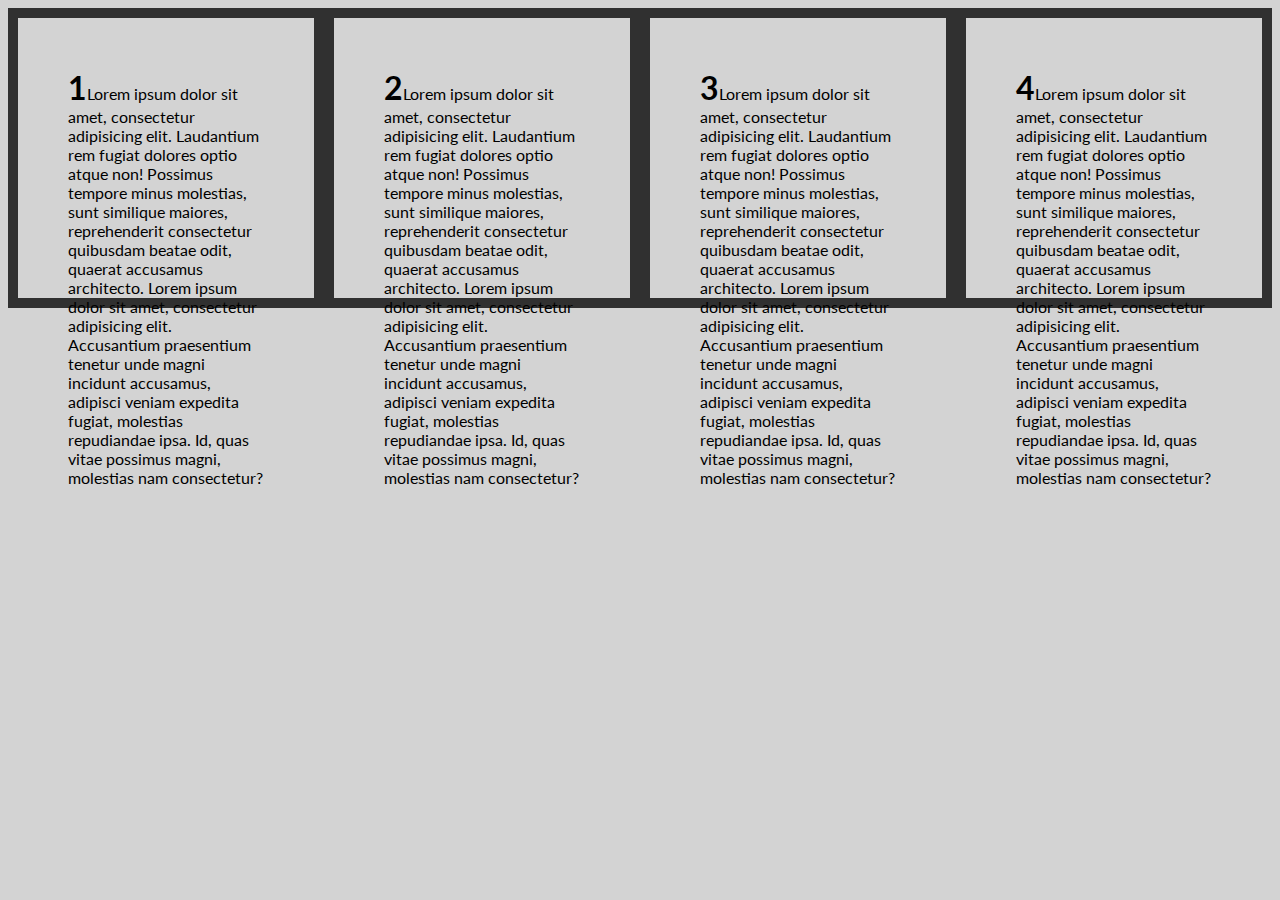
==== commit 95709099: "prawie koniec" ====
--- a/index.html
+++ b/index.html
@@ -4,9 +4,16 @@
     <meta charset="UTF-8">
     <link rel="stylesheet" href="css/style.css">
     <title>Snip</title>
-    <link href='http://fonts.googleapis.com/css?family=Lato&subset=latin,latin-ext' rel='stylesheet' type='text/css'>
+<link href="https://fonts.googleapis.com/css?family=Lato:300,400,700,700i,900|Roboto:300,400,700,700i,900" rel="stylesheet">
+
 </head>
 <body>
+   
+   <div class="box"><span class="h">1</span>Lorem ipsum dolor sit amet, consectetur adipisicing elit. Laudantium rem fugiat dolores optio atque non! Possimus tempore minus molestias, sunt similique maiores, reprehenderit consectetur quibusdam beatae odit, quaerat accusamus architecto. Lorem ipsum dolor sit amet, consectetur adipisicing elit. Accusantium praesentium tenetur unde magni incidunt accusamus, adipisci veniam expedita fugiat, molestias repudiandae ipsa. Id, quas vitae possimus magni, molestias nam consectetur?</div>
+    <div class="box"><span class="h">2</span>Lorem ipsum dolor sit amet, consectetur adipisicing elit. Laudantium rem fugiat dolores optio atque non! Possimus tempore minus molestias, sunt similique maiores, reprehenderit consectetur quibusdam beatae odit, quaerat accusamus architecto. Lorem ipsum dolor sit amet, consectetur adipisicing elit. Accusantium praesentium tenetur unde magni incidunt accusamus, adipisci veniam expedita fugiat, molestias repudiandae ipsa. Id, quas vitae possimus magni, molestias nam consectetur?</div>
+    <div class="box"><span class="h">3</span>Lorem ipsum dolor sit amet, consectetur adipisicing elit. Laudantium rem fugiat dolores optio atque non! Possimus tempore minus molestias, sunt similique maiores, reprehenderit consectetur quibusdam beatae odit, quaerat accusamus architecto. Lorem ipsum dolor sit amet, consectetur adipisicing elit. Accusantium praesentium tenetur unde magni incidunt accusamus, adipisci veniam expedita fugiat, molestias repudiandae ipsa. Id, quas vitae possimus magni, molestias nam consectetur?</div>
+    <div class="box"><span class="h">4</span>Lorem ipsum dolor sit amet, consectetur adipisicing elit. Laudantium rem fugiat dolores optio atque non! Possimus tempore minus molestias, sunt similique maiores, reprehenderit consectetur quibusdam beatae odit, quaerat accusamus architecto. Lorem ipsum dolor sit amet, consectetur adipisicing elit. Accusantium praesentium tenetur unde magni incidunt accusamus, adipisci veniam expedita fugiat, molestias repudiandae ipsa. Id, quas vitae possimus magni, molestias nam consectetur?</div>
+    
     
 </body>
 </html>--- a/css/style.css
+++ b/css/style.css
@@ -1,11 +1,40 @@
-* {	
-	font-family: Lato;
+* {
+    box-sizing: border-box;
+    font-family: Lato, sans-serif;
     background-color: lightgray;
     font-size: 0;
 }
 
-body {
+.box {
+    height: 300px;
+    padding: 50px;
+    width: 25%;
     font-size: 16px;
-	color: #303030;
+    float: left;
+    border: 10px solid #303030;
 }
 
+
+
+
+@media (max-width: 786px) {
+    .box{
+        width: 50%;
+        background-color: ivory;
+    }
+}
+
+@media (max-width: 992px) and (min-width:786px)
+{
+    .box{
+        width: 100%;
+    }
+}
+
+
+
+
+.h {
+    font-size: 2em;
+    font-weight: bolder;
+}